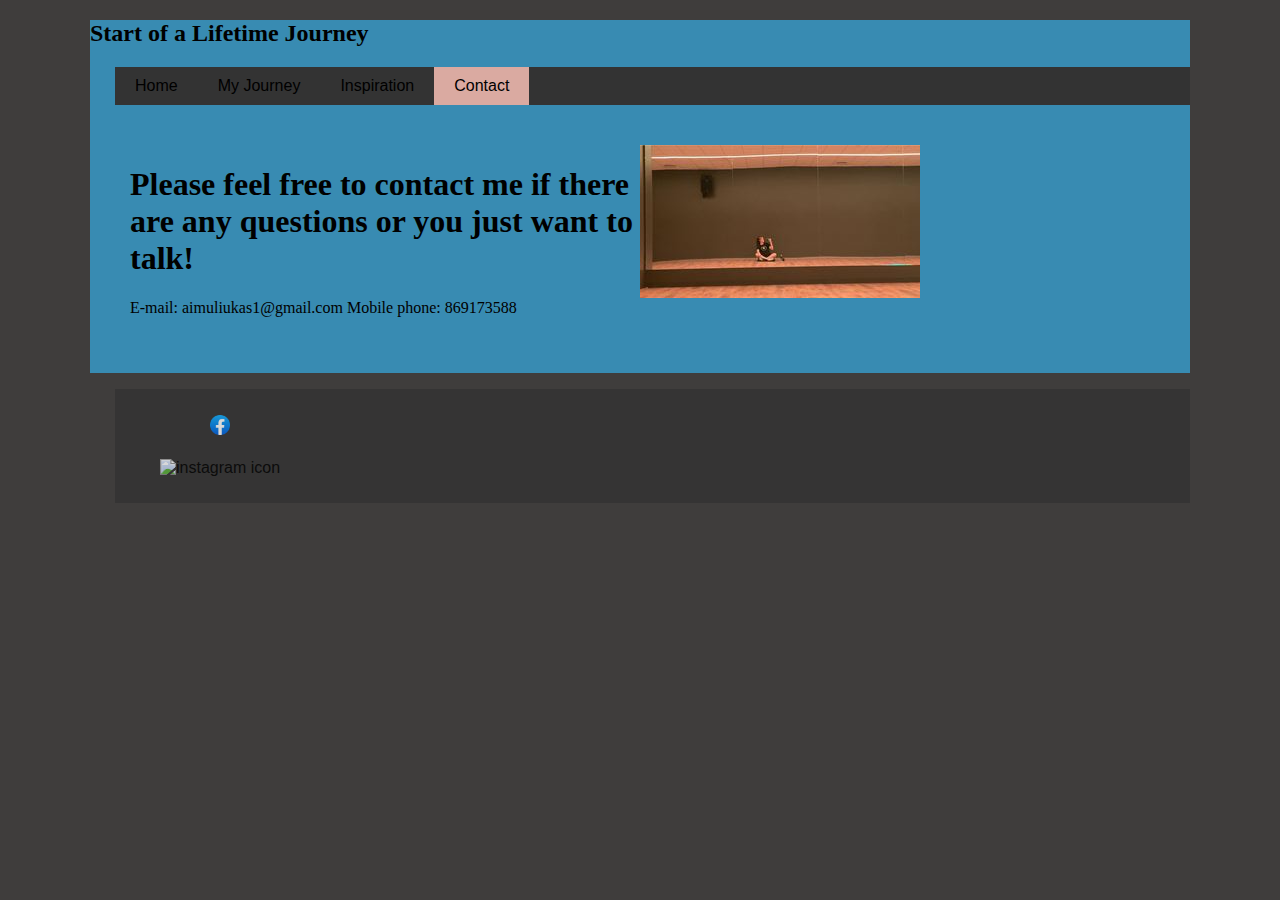
==== contact.html @ dfa746c9 "Add files via upload" ====
<!DOCTYPE html>
<html>
  <head>
    <title> Personal Website</title>
    <link rel="stylesheet" href="style.css" />
  </head>
  <body>
    <div id="container">
      <header>
        <h2> Start of a Lifetime Journey</h2>
        <nav>
 <nav>
<ul>
  <li><a href="index.html">Home</a></li>
  <li><a href="myjourney.html">My Journey</a></li>
  <li><a href="inspiration.html">Inspiration</a></li>
  <li class= "active"><a href="contact.html">Contact</a></li>
</ul>
        </nav>
        </nav>
      </header>
      <main>
	  <div class="two-colum">
		<div>
        <h1>Please feel free to contact me if there are any questions or you just want to talk!</h1>
        <p>
        E-mail: aimuliukas1@gmail.com
		Mobile phone: 869173588
        </p>
		</div>
		<img class="gymwork-picture" src="gymwork.jpg" alt="gymwork" />
		<div>
        
		</div>
		</div>
		<div class= "one-column">
		<div>
		<p></p>
		</div>
		<div>
		
		</div>
		
		</div>
		
      </main>
      <footer class="">
	  <ul class= "">
	  <ul class="">
	  <li>
        <p>
          <a href= "https://www.facebook.com/emilija.baranauskaite.9/">
	  <img class="facebook" src="2021_Facebook_icon.png" alt="facebook icon" />
	  <a href="https://www.instagram.com/aimuliukas/">
	  <img class="instagram" src="Instagram_logo_2022.svg" alt= "instagram icon"/>
	  </a>
	  </a>
        </p>
		</li>
		</ul>
		</u>
      </footer>
    </div>
  </body>
</html>
---- style.css ----
body {
	margin: o;
	background-color:#3F3D3C;
	}
	.fitness-picture {
		width: 500px;
		}
		.progress{
			width: 600px;
			display: block;
			margin-top: 20px;
			margin-left: 100px
			margin-right: auto;
			width: 70%;
			padding: 0;
		}
		
		header {
			background-color: #388BB2 ;
		}
		header h2 {
			color: #black;
		}
		footer {
			background-color: #5FE1E3;
			background: transparent;
    text-align: center;
    background-color: black;
    opacity: 0.8;
    height: 0px;
    padding-right: none;
	Padding-left: none;
		}
		footer {
			color: #fff;
		}
		ul {
  list-style-type: none;
  margin: 0 0 0 25px;
  padding: 0;
  overflow: hidden;
  background-color: #333;
}

li {
  float: left;
   font-family: 'Roboto', sans-serif;
}

li a {
  display: block;
  color: black;
  text-align: center;
  padding: 10px 20px;
  text-decoration: none;
}

.active {
  background-color: #DAAAA1;
}
/* Change the link color to #111 (black) on hover */
li a:hover {
  background-color: #DAAAA1;
}
		#container {
		width: 1100px;
		margin: 0 auto;
		}
		.two-colum {
			display: grid;
			grid-template-columns: 50% 50%;
			padding: 40px;
			background-color: #388BB2 ;
			 <link rel="preconnect" href="https://fonts.googleapis.com">
<link rel="preconnect" href="https://fonts.gstatic.com" crossorigin>
<link href="https://fonts.googleapis.com/css2?family=Lora:ital,wght@0,400;0,500;0,600;0,700;1,400;1,500;1,600;1,700&display=swap" rel="stylesheet">

		}
		.two-column div {
			margin-right: 10px;
			margin-left: 10px;
			background-color: #fff;
		}
		
		.three-column {
			display: grid;
			grid-template-columns: 33% 33% 33%;
			padding: 40px;
			background-color: #388BB2;
		}
		
		.three-column div {
			background-color: #fff;
			margin-right: 10px;
			margin-left: 10px;
		}
		.facebook {
			width: 20px;
			height: auto;
		}
		.instagram {
			width: 20px;
			height: auto;
		}
		.two-column div{
			background-color: #388BB2;
			margin-right: 10px;
			margin-left: 10px;
		}
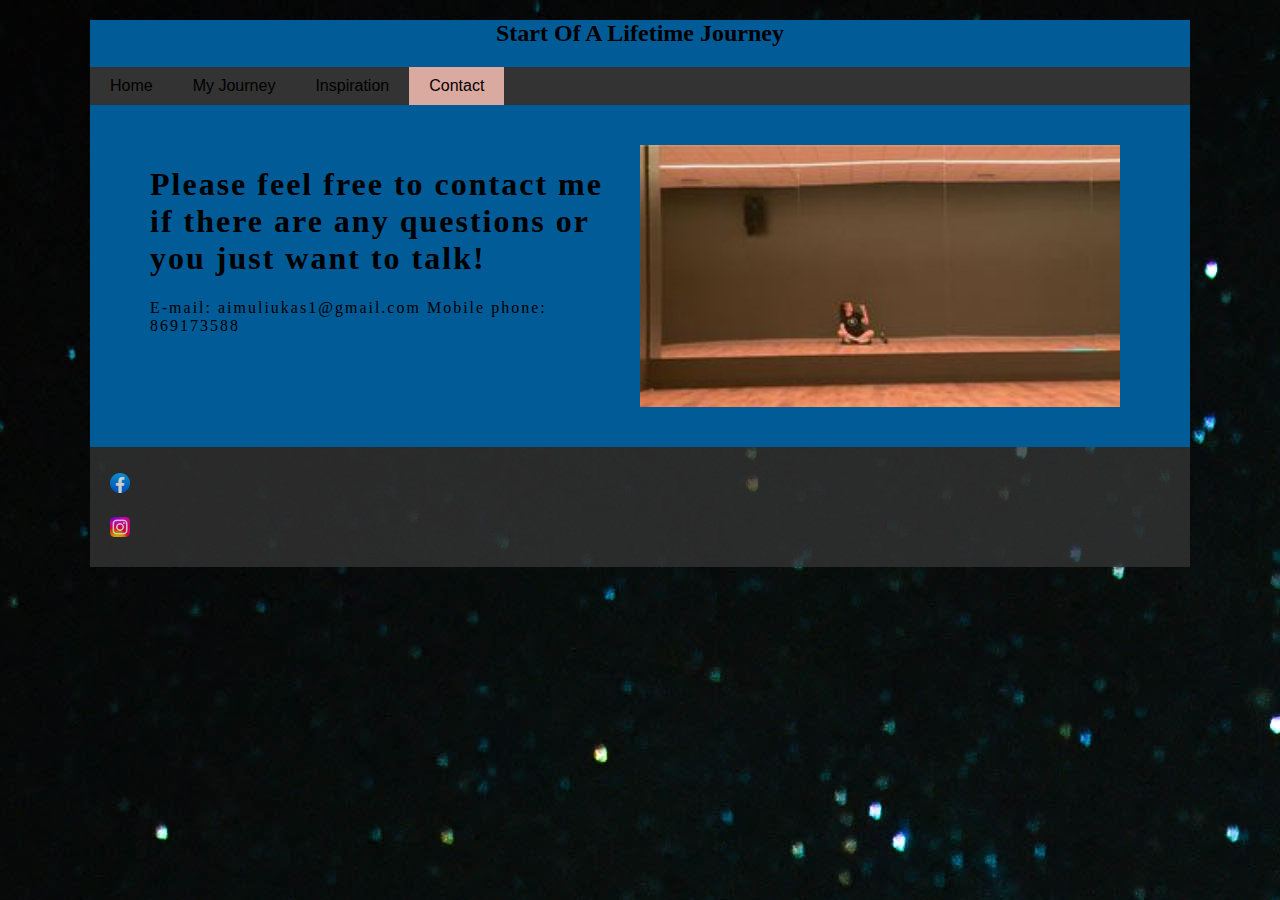
==== commit 200abac2: "Add files via upload" ====
--- a/contact.html
+++ b/contact.html
@@ -20,7 +20,7 @@
         </nav>
       </header>
       <main>
-	  <div class="two-colum">
+	  <div class="two-column">
 		<div>
         <h1>Please feel free to contact me if there are any questions or you just want to talk!</h1>
         <p>
@@ -29,20 +29,7 @@
         </p>
 		</div>
 		<img class="gymwork-picture" src="gymwork.jpg" alt="gymwork" />
-		<div>
-        
 		</div>
-		</div>
-		<div class= "one-column">
-		<div>
-		<p></p>
-		</div>
-		<div>
-		
-		</div>
-		
-		</div>
-		
       </main>
       <footer class="">
 	  <ul class= "">
@@ -52,7 +39,7 @@
           <a href= "https://www.facebook.com/emilija.baranauskaite.9/">
 	  <img class="facebook" src="2021_Facebook_icon.png" alt="facebook icon" />
 	  <a href="https://www.instagram.com/aimuliukas/">
-	  <img class="instagram" src="Instagram_logo_2022.svg" alt= "instagram icon"/>
+	  <img class="instagram" src="Instagram_logo_2022.png" alt= "instagram icon"/>
 	  </a>
 	  </a>
         </p>
--- a/style.css
+++ b/style.css
@@ -1,8 +1,8 @@
 body {
 	margin: o;
-	background-color:#3F3D3C;
+	 background-image: url("back.jpg");
 	}
-	.fitness-picture {
+	.lift-picture {
 		width: 500px;
 		}
 		.progress{
@@ -16,10 +16,13 @@
 		}
 		
 		header {
-			background-color: #388BB2 ;
+			background-color: #005b96 ;
 		}
 		header h2 {
 			color: #black;
+			text-align: center;
+			
+			 text-transform: capitalize;
 		}
 		footer {
 			background-color: #5FE1E3;
@@ -36,7 +39,7 @@
 		}
 		ul {
   list-style-type: none;
-  margin: 0 0 0 25px;
+  margin: 0 0 0 0px;
   padding: 0;
   overflow: hidden;
   background-color: #333;
@@ -65,15 +68,13 @@
 		#container {
 		width: 1100px;
 		margin: 0 auto;
+		
 		}
-		.two-colum {
+		.two-column {
 			display: grid;
 			grid-template-columns: 50% 50%;
 			padding: 40px;
-			background-color: #388BB2 ;
-			 <link rel="preconnect" href="https://fonts.googleapis.com">
-<link rel="preconnect" href="https://fonts.gstatic.com" crossorigin>
-<link href="https://fonts.googleapis.com/css2?family=Lora:ital,wght@0,400;0,500;0,600;0,700;1,400;1,500;1,600;1,700&display=swap" rel="stylesheet">
+			background-color: #005b96 ;
 
 		}
 		.two-column div {
@@ -86,13 +87,15 @@
 			display: grid;
 			grid-template-columns: 33% 33% 33%;
 			padding: 40px;
-			background-color: #388BB2;
+			background-color: #005b96;
 		}
 		
 		.three-column div {
-			background-color: #fff;
+			background-color: #005b96;
 			margin-right: 10px;
 			margin-left: 10px;
+			padding: 0px 0px 0px 10px;
+			text align: center;
 		}
 		.facebook {
 			width: 20px;
@@ -103,7 +106,47 @@
 			height: auto;
 		}
 		.two-column div{
-			background-color: #388BB2;
+			background-color: #005b96;
 			margin-right: 10px;
 			margin-left: 10px;
-		}+			padding: 0px 0px 0px 10px;
+			letter-spacing: 2px;
+			color: black;	
+		}
+		.Me before my journey of weight-loss div{
+			height: 100px;
+  width: 500px
+		}
+		.one-column {
+			background-color:#005b96;
+		
+		}
+		.gymwork-picture {
+			width: 480px;
+			height: auto
+		}
+		.mebeforejourney-picture {
+			width: 170px;
+			height: 300px;
+		}
+		.after-picture {
+			width: 170px;
+			height: 300px;
+		}
+		.progress-picture {
+			width: 170px;
+			height: 300px;
+		}
+		#main-bottom div {
+    border: 1px solid black;
+    background-color: #DAAAA1;
+    margin-left: 18px;
+    margin-right: 7px;
+    margin-bottom: 20px;
+    width: 300px;
+    display: inline-block;
+}
+.myworkout-picture {
+	width: 470px;
+    height: 200px;
+}